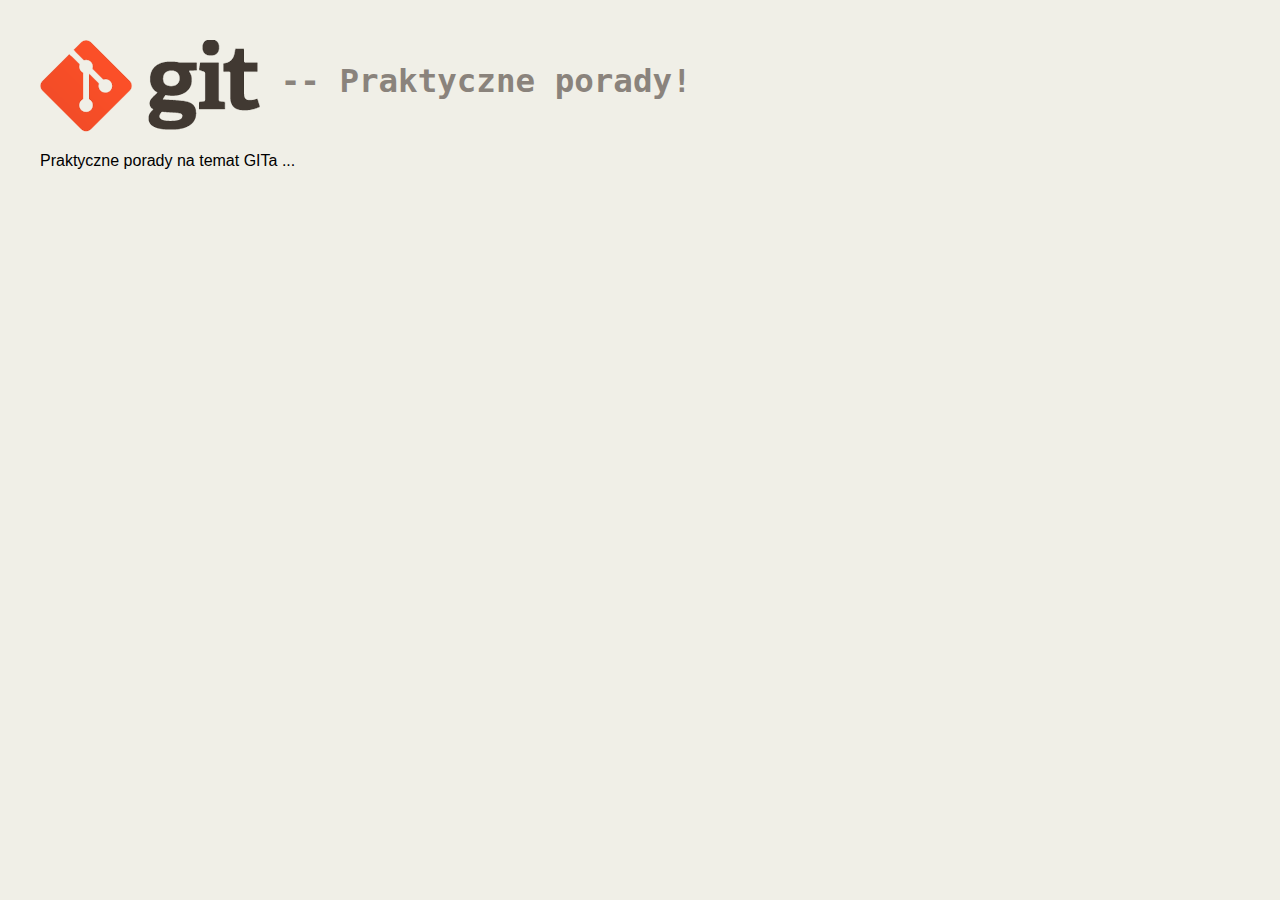
==== index.html @ 9c674a47 "Zmieniony naglowek - praktyczne porady" ====
<!DOCTYPE html>
<html lang="en">
<head>
    <meta charset="UTF-8">
    <meta name="viewport" content="width=device-width, initial-scale=1.0">
    <meta http-equiv="X-UA-Compatible" content="ie=edge">
    <link href="styles/style.css" rel="stylesheet">
    <title>GIT strona!</title>
</head>
<body>
    <img src="images/logo@2x.png">
    <h1 class="main-header"> -- Praktyczne porady!</h1>
    <p>Praktyczne porady na temat GITa ...</p>
    
</body>
</html>
---- styles/style.css ----
body{
    font-family: sans-serif;
    margin: 40px;
    background: #f0efe7;
}
.main-header{
    display: inline-block;
    color: #8a837c;
    margin-left: .5em;
    vertical-align: top;
    font-family: monospace;
    font-size:2.5em;
}
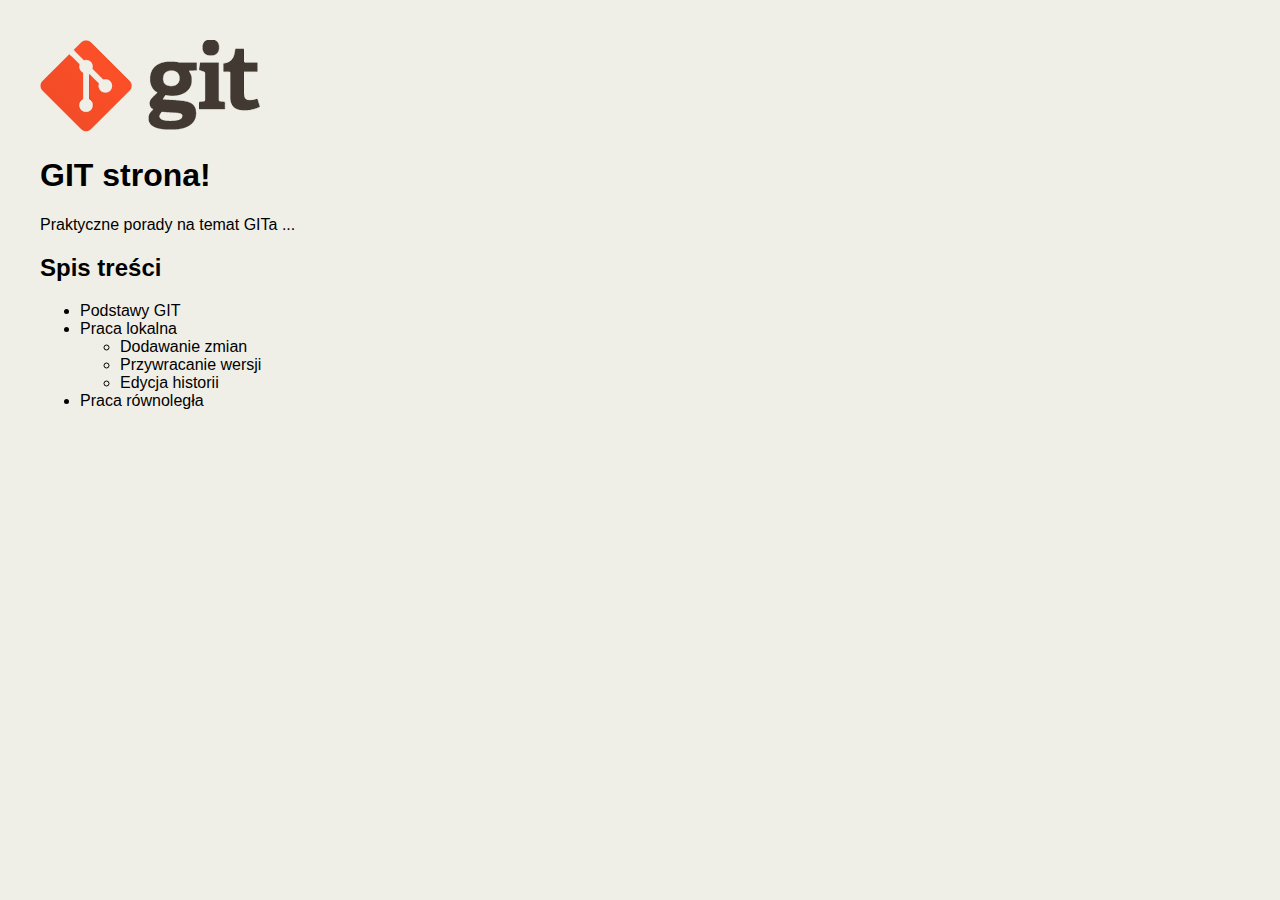
==== commit bed43491: "Spis tresci - praca lokalna - alternatywna" ====
--- a/index.html
+++ b/index.html
@@ -9,8 +9,20 @@
 </head>
 <body>
     <img src="images/logo@2x.png">
-    <h1 class="main-header"> -- Praktyczne porady!</h1>
+    <h1>GIT strona!</h1>
     <p>Praktyczne porady na temat GITa ...</p>
     
+    <h2>Spis treści</h2>
+    <ul>
+        <li>Podstawy GIT</li>
+        <li>Praca lokalna
+            <ul>
+                <li>Dodawanie zmian</li>
+                <li>Przywracanie wersji</li>
+                <li>Edycja historii</li>
+            </ul>            
+        </li>
+        <li>Praca równoległa</li>
+    </ul>
 </body>
 </html>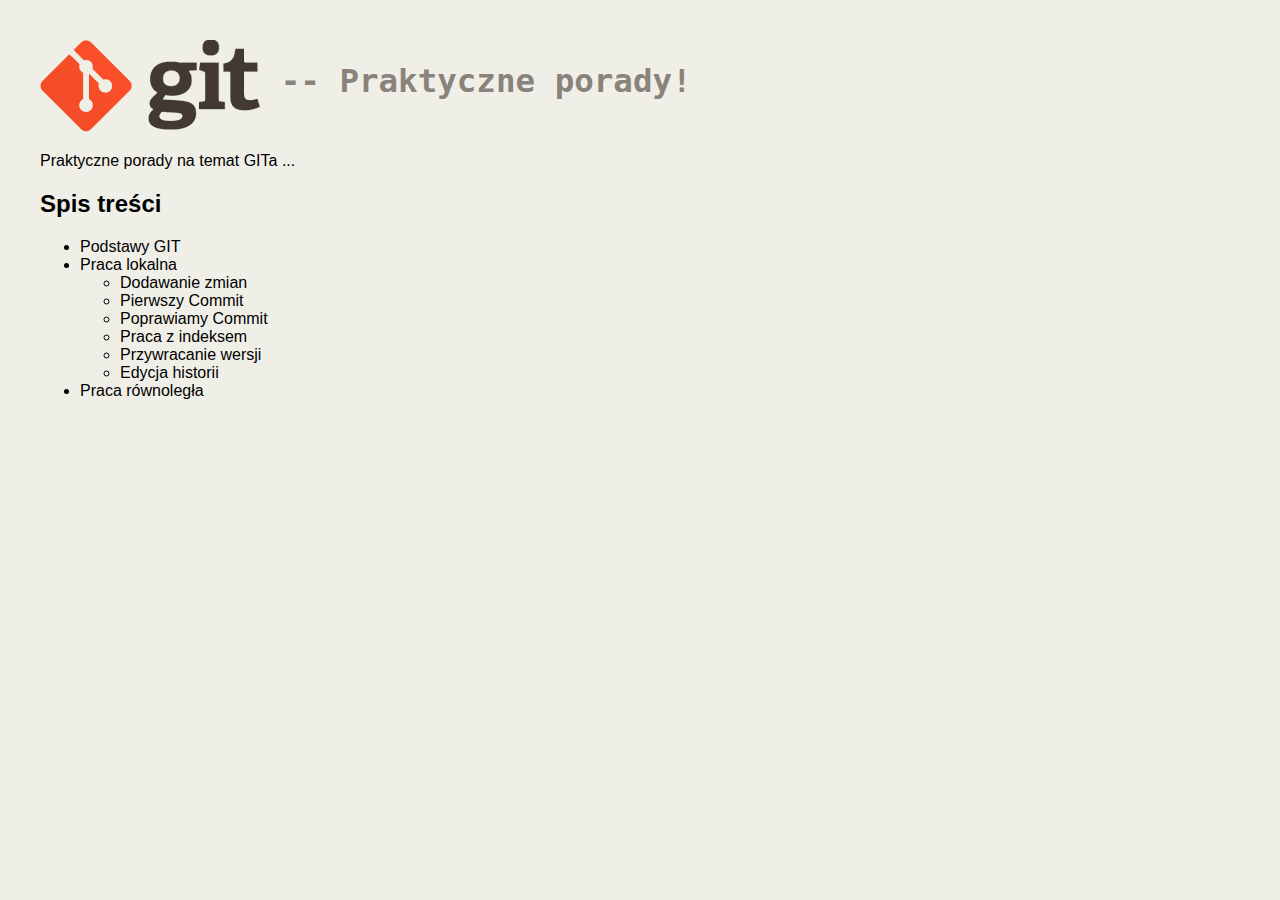
==== commit 6092a8f7: "Połączono spisy treści - Merge branch 'spis_tresci'" ====
--- a/index.html
+++ b/index.html
@@ -9,7 +9,7 @@
 </head>
 <body>
     <img src="images/logo@2x.png">
-    <h1>GIT strona!</h1>
+    <h1 class="main-header"> -- Praktyczne porady!</h1>
     <p>Praktyczne porady na temat GITa ...</p>
     
     <h2>Spis treści</h2>
@@ -18,9 +18,12 @@
         <li>Praca lokalna
             <ul>
                 <li>Dodawanie zmian</li>
+                <li>Pierwszy Commit</li>
+                <li>Poprawiamy Commit</li>
+                <li>Praca z indeksem</li>
                 <li>Przywracanie wersji</li>
                 <li>Edycja historii</li>
-            </ul>            
+            </ul>
         </li>
         <li>Praca równoległa</li>
     </ul>
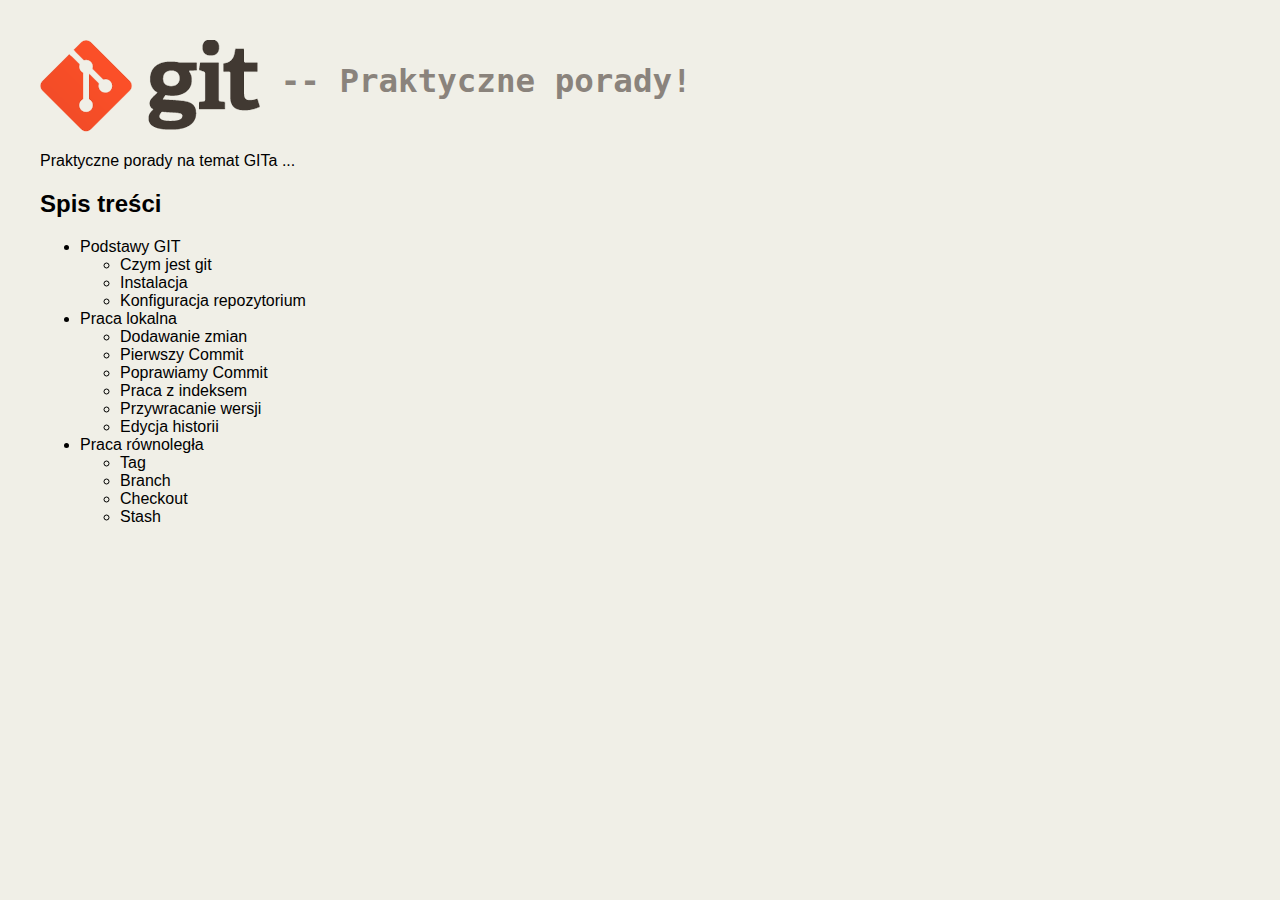
==== commit d8939154: "Spis tresci - praca rownolegla - WIP" ====
--- a/index.html
+++ b/index.html
@@ -14,7 +14,13 @@
     
     <h2>Spis treści</h2>
     <ul>
-        <li>Podstawy GIT</li>
+        <li>Podstawy GIT
+            <ul>
+                <li>Czym jest git</li>
+                <li>Instalacja</li>
+                <li>Konfiguracja repozytorium</li>
+            </ul>
+        </li>
         <li>Praca lokalna
             <ul>
                 <li>Dodawanie zmian</li>
@@ -25,7 +31,14 @@
                 <li>Edycja historii</li>
             </ul>
         </li>
-        <li>Praca równoległa</li>
+        <li>Praca równoległa
+            <ul>
+                <li>Tag</li>
+                <li>Branch</li>
+                <li>Checkout</li>
+                <li>Stash</li>
+            </ul>
+        </li>
     </ul>
 </body>
 </html>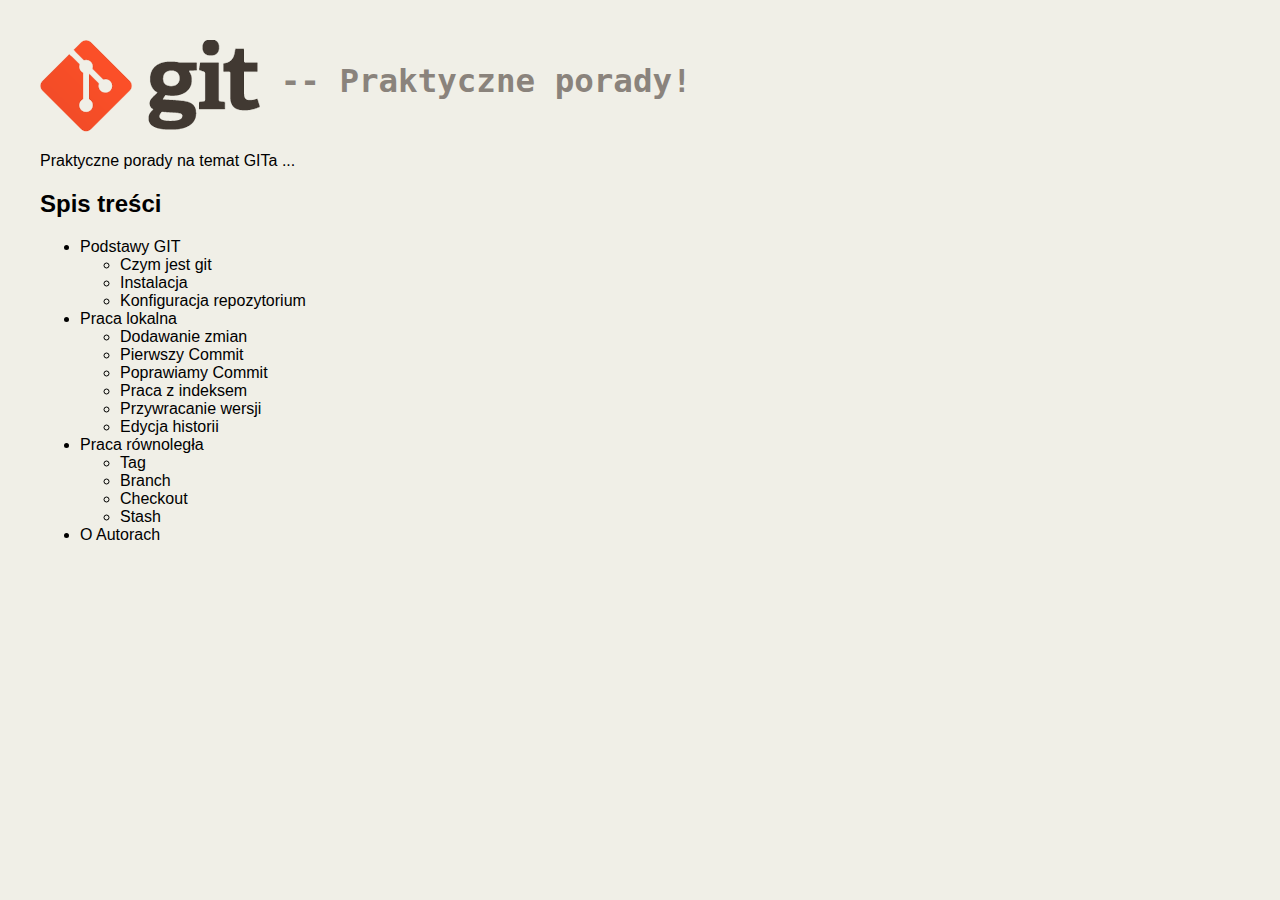
==== commit 64988410: "Spis tresci - dodano pozycje o Autorach" ====
--- a/index.html
+++ b/index.html
@@ -39,6 +39,7 @@
                 <li>Stash</li>
             </ul>
         </li>
+        <li> O Autorach </li>
     </ul>
 </body>
 </html>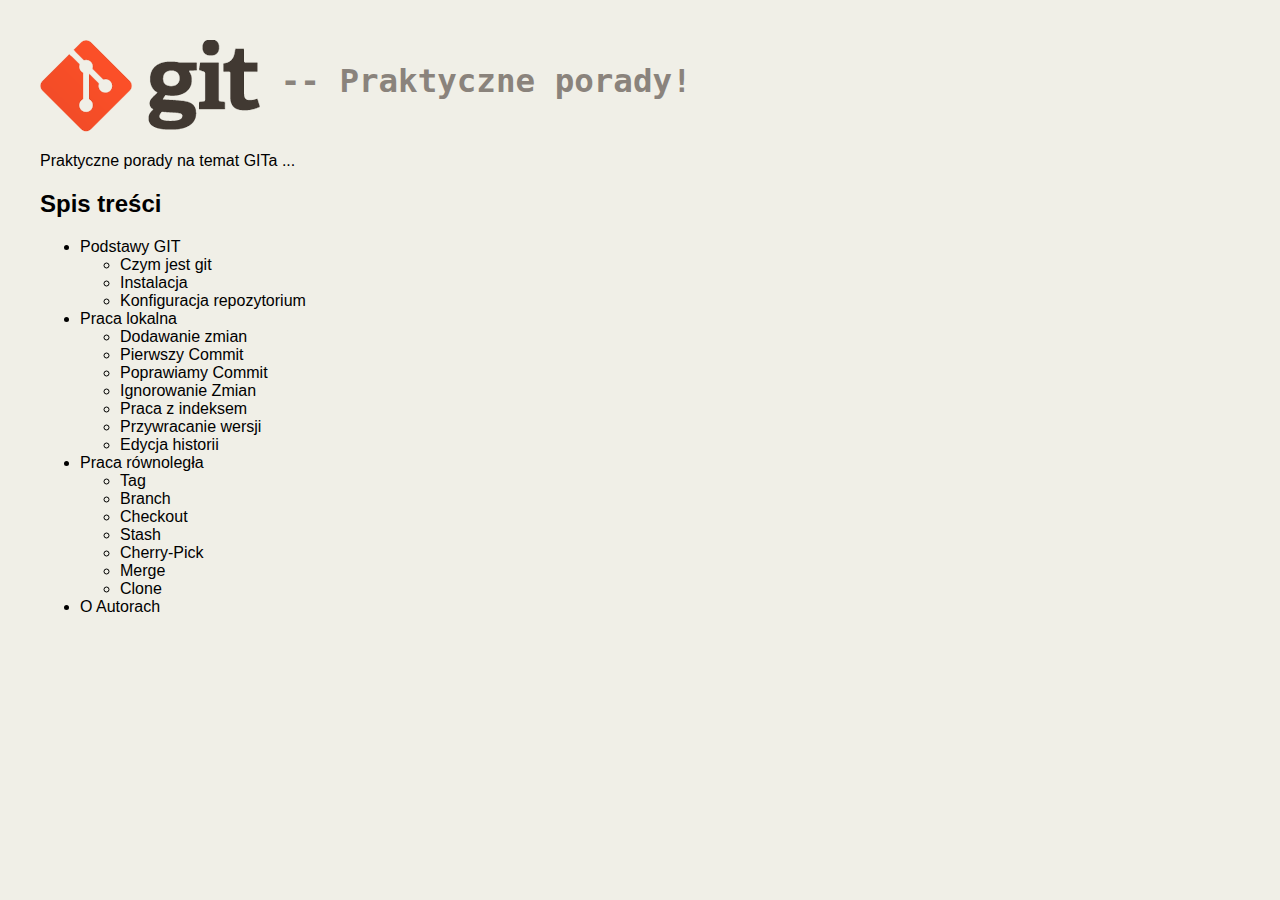
==== commit ccce1645: "Clone" ====
--- a/index.html
+++ b/index.html
@@ -26,6 +26,7 @@
                 <li>Dodawanie zmian</li>
                 <li>Pierwszy Commit</li>
                 <li>Poprawiamy Commit</li>
+                <li>Ignorowanie Zmian</li>
                 <li>Praca z indeksem</li>
                 <li>Przywracanie wersji</li>
                 <li>Edycja historii</li>
@@ -37,6 +38,9 @@
                 <li>Branch</li>
                 <li>Checkout</li>
                 <li>Stash</li>
+                <li>Cherry-Pick</li>
+                <li>Merge</li>
+                <li>Clone</li>
             </ul>
         </li>
         <li> O Autorach </li>
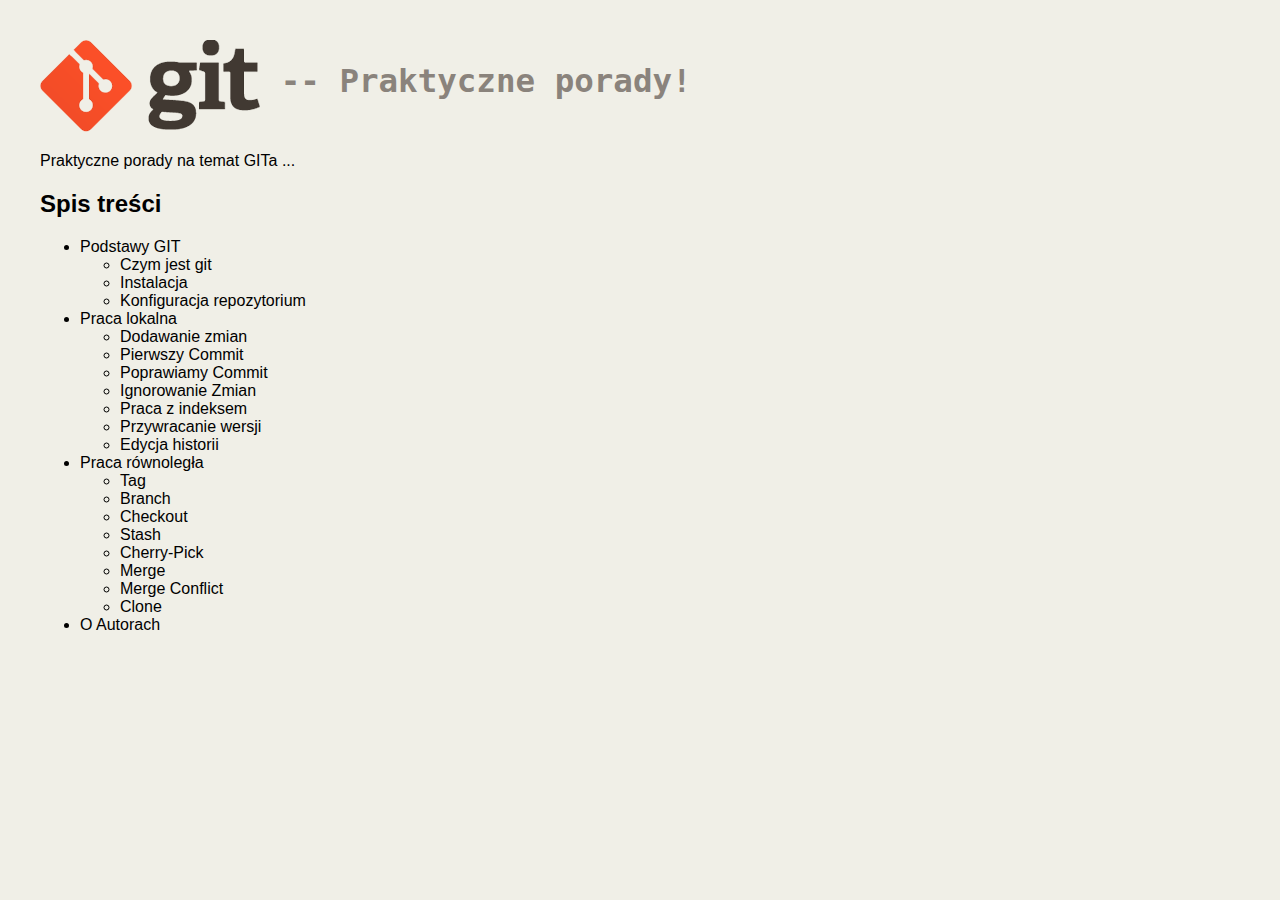
==== commit 360099d3: "Merge branch '639_merge_conflict' into dev" ====
--- a/index.html
+++ b/index.html
@@ -40,6 +40,7 @@
                 <li>Stash</li>
                 <li>Cherry-Pick</li>
                 <li>Merge</li>
+                <li>Merge Conflict</li>
                 <li>Clone</li>
             </ul>
         </li>
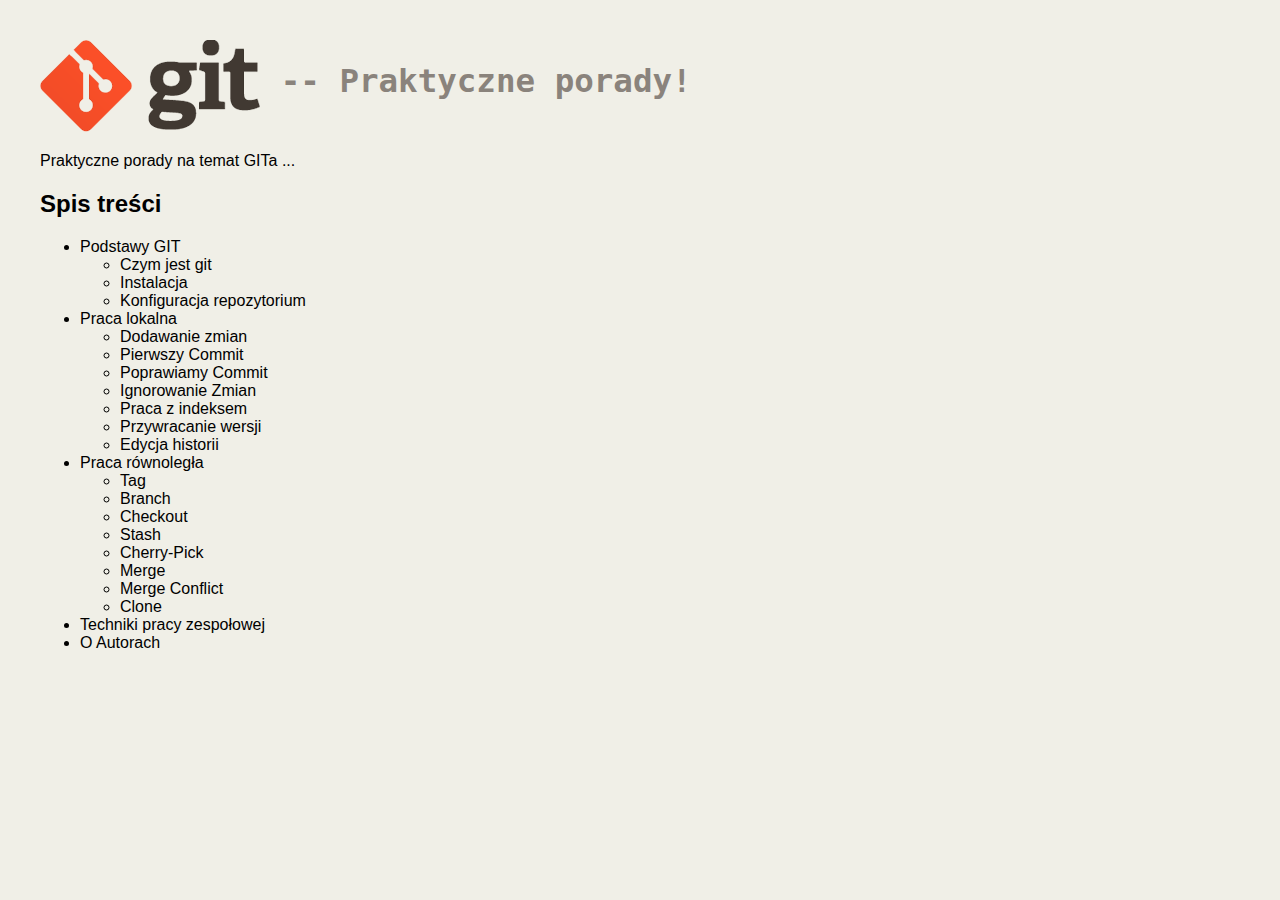
==== commit c138a8cf: "Merge pull request #2 from git-kolaborator/nowa_sekcja" ====
--- a/index.html
+++ b/index.html
@@ -44,6 +44,7 @@
                 <li>Clone</li>
             </ul>
         </li>
+        <li>Techniki pracy zespołowej</li>
         <li> O Autorach </li>
     </ul>
 </body>
